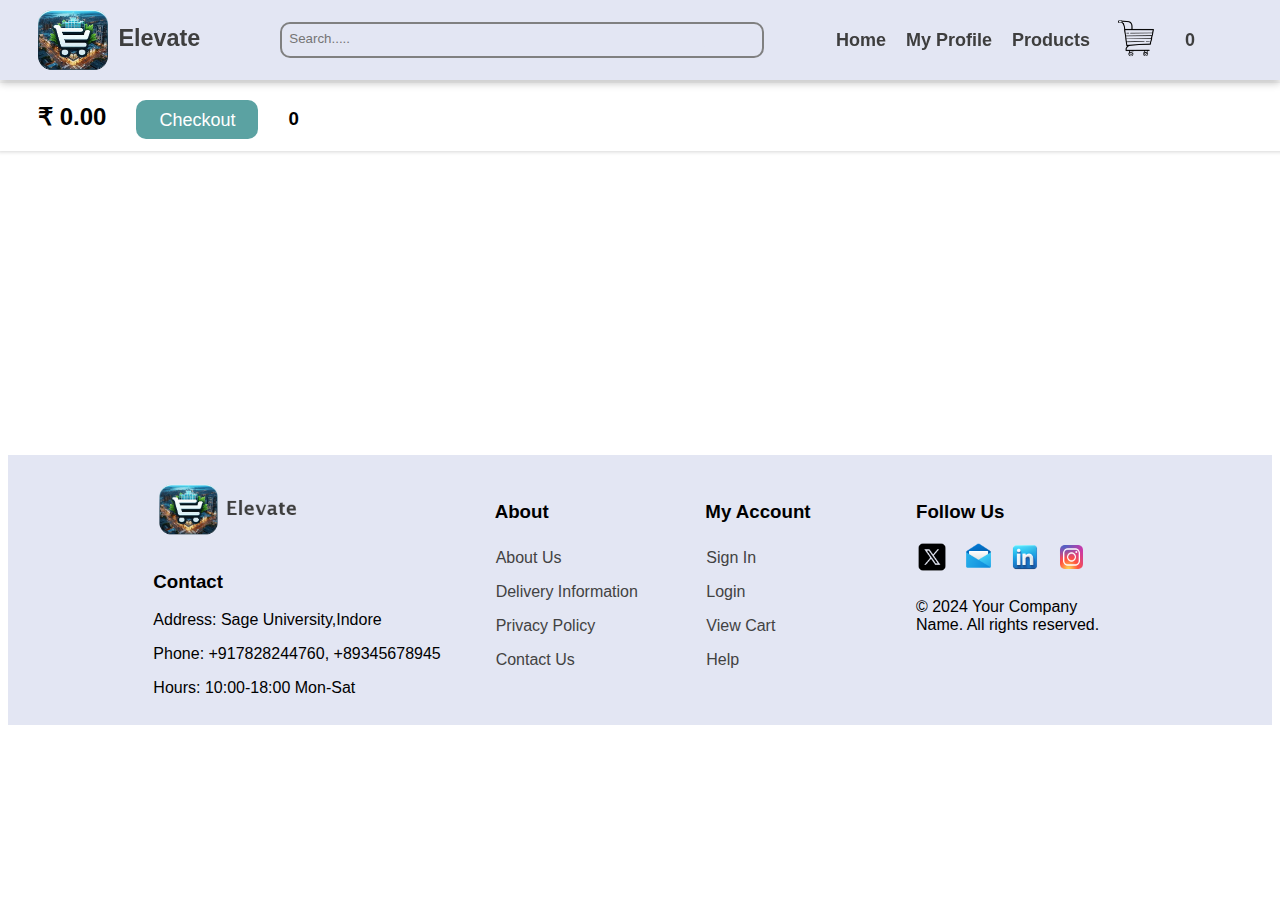
==== cart.html @ 6a9ae396 "E-Commerce Website" ====
<!DOCTYPE html>
<html lang="en">
  <head>
    <meta charset="UTF-8" />
    <meta http-equiv="X-UA-Compatible" content="IE=edge" />
    <meta name="viewport" content="width=device-width, initial-scale=1.0" />
    <title>Cart</title>
    <link rel="stylesheet" href="styles/cart.css">
    <link rel="stylesheet" href="/styles/index.css">
  </head>
  <body>
    <div id="root">
      <div id="navbar"></div>
      <div id="nav_bar">
        <h2 id="cart_total"></h2>
        <button id="checkout">Checkout</button>
        <h3 id="cart_length">0</h3>
      </div>
      </h2>
      <div id="cart"></div>
    </div>
    
  </body>
  <script src="navBarFinal.js" type="module"></script>
  <script src="src/scripts/cart.js" type="module"></script>
  <script id="footer.js" type="module"></script>
</html>
---- styles/cart.css ----
#root{
    height: auto;
}
#nav_bar{
    display: flex;
    box-shadow: rgba(0, 0, 0, 0.16) 0px 1px 4px;
    margin-top: 5.2rem;
    width: 110%;
    margin-left: -10px;
    padding-left: 40px;
}
#nav_bar a{
    margin-top: 25px;
    margin-left: 100px;
    color: black;
    font-size: 18px;
}
#cart_length{
    margin-left: 30px;
    margin-top: 25px;
}
#cart{
    width: 100%;
    display: grid;
    height: auto;
    grid-template-columns: repeat(5,1fr);
    justify-items: center;
    margin: auto;
    margin-top: 40px;
    margin-bottom: 40px;
    gap:20px;


}
.cart_div{
    box-shadow: rgba(0, 0, 0, 0.16) 0px 1px 4px;
    padding-top: 20px;
    padding-bottom:30px;
    padding-right: 20px;
    border-radius: 10px;
    height: auto;
    width: 80%;
    height: 20rem;
    display: flex;
    flex-direction: column;
    align-items: center;
    justify-content: center;

}
.brandName{
    margin-left: 20px;
    color: grey;

}
.cart_div img{
    border-radius: 10px;
    width: 90%;
    height: 50%;
}
.remove{
    border: none;
    background-color: rgb(250, 170, 170);
    border-radius: 10px;
    padding: 5px 10px 5px 10px;
    cursor: pointer; 
    font-family:'Lucida Sans', 'Lucida Sans Regular', 'Lucida Grande', 'Lucida Sans Unicode', Geneva, Verdana, sans-serif;
}
.remove:hover{
    text-decoration: underline;
}
#checkout{
    margin-left: 30px;
    margin-top: 17px;
    padding: 10px 23px 29px 23px;
    border: none;
    border-radius: 10px;
    background-color: rgb(91, 162, 162);
    color: white;
    font-size: 18px;
    height: 30px;
    transition: all ease 0.5s;
    cursor: pointer;
}
#checkout:hover{
    background-color: teal;
}
---- styles/index.css ----
body{
    overflow-x: hidden;
    font-family:'Lucida Sans', 'Lucida Sans Regular', 'Lucida Grande', 'Lucida Sans Unicode', Geneva, Verdana, sans-serif;

}

#navbar{
    width: 100%;
    height:5rem;
    box-shadow: rgba(0, 0, 0, 0.24) 0px 3px 8px;
    background-color: rgb(227,230,243);
    top: 0;
    left: 0;
    display: flex;
    justify-content: space-between;
    align-items: center;
    font-size: 20px;
    font-weight: 600;
    z-index: 3;
    position: fixed;
    transition: all 0.6s ease-in-out;

}

.right_nav{
    display: flex;
    font-size: 18px;

}
.cart{
    width: 13%;
}
.cart img{
    width: 100%;
}
#navbar a,#navbar div{
    color: rgb(62, 62, 62);
    text-decoration: none;
    margin-right: 20px;
    align-items: center;
}
/* Search Content Div */
.searchMainDiv{
    border: 2px solid black;
    
}
.searchResultDiv{
    border: 2px solid red;
}

.searchContentDiv{
    border: 2px solid black;
    width: 30px;
    height: 4rem;
    position: absolute;
}

.searchDiv{
    width: 30rem;
    border: 2px solid grey;
    border-radius: 10px;
    margin-left:100px;
    height:2rem;
}
.searchDiv input{
    width: 10rem;
    background-color: rgb(227,230,243);
    border:none;
    border-radius: 10px;
    padding:7.1px;
    padding-right: 16rem;
}
.fa-magnifying-glass{
    font-size: 20px;
    padding-top: 5.5px;
    margin-left: 20px;
    position: absolute;
    cursor: pointer;
}


.sub_right{
    display: none;
}
.sideNav_section{
    background-color: rgb(195, 202, 232);
    opacity: 0.9;
    position: fixed;
    margin-top: 29px;
    width: 100%;
    padding-left: 30px;
    height: 48rem;
    transform: translateX(100%);
    z-index: 5;
    transition: all 1s linear;
    margin-left: -14rem;

}
.active {
    transform: translateX(0);
    opacity: 1;
}
.left_nav{
    margin-left: 3%;
    height: 60px;
    width: 70px;
}
.logo_div{
    width: 100%;
    height: 100%;
    border-radius:14px;
    
}
.logo_name{
    position: absolute;
    margin-top: -50px;
    margin-left: 80px;
}
#banner_div{
    width: 100%;
    margin-top: -4rem;
    overflow: hidden;
    height: 48rem;
}
#banner_div img{
    width: 100%;
    height: 100%;
    overflow:hidden;
}
#front_content{
    position:absolute;
    width: 30rem;
    height: 20rem;
    top:0;
    margin-top:10rem;
    margin-left: 6rem;
}
#deals{
    color: rgb(7,130,117);
}

#coupons{
    color: grey;
    position: relative;
}
#coupons::before {
    content: "Save more with coupons & upto 70% off!";
    animation: typing 8s steps(40) infinite;
    overflow: hidden;
    white-space: nowrap;
    display: inline-block;
    vertical-align: bottom;
}
@keyframes typing {
    0% { width: 0; }
    100% { width: 100%; }
}

.shopBtn {
    --b: 3px;   
    --s: .45em; 
    --color: #373B44;
    
    padding: calc(.5em + var(--s)) calc(.9em + var(--s));
    color: var(--color);
    --_p: var(--s);
    background:
      conic-gradient(from 90deg at var(--b) var(--b),#0000 90deg,var(--color) 0)
      var(--_p) var(--_p)/calc(100% - var(--b) - 2*var(--_p)) calc(100% - var(--b) - 2*var(--_p));
    transition: .3s linear, color 0s, background-color 0s;
    outline: var(--b) solid #0000;
    outline-offset: .6em;
    font-size: 16px;
  
    border: 0;
  
    user-select: none;
    -webkit-user-select: none;
    touch-action: manipulation;
    }
  
  .shopBtn:hover,
  .shopBtn:focus-visible{
    --_p: 0px;
    outline-color: var(--color);
    outline-offset: .05em;
  }
  
  .shopBtn:active {
    background: var(--color);
    color: #fff;
  }


/* Services Section*/
.service_section{
    width: 90%;
    margin: auto;
    height: auto;
    display: flex;
    justify-content: space-evenly;

}
.service_section>div{
    box-shadow: rgba(100, 100, 111, 0.2) 0px 7px 29px 0px;
    border-radius: 10px;
    width: 15%;
    overflow: hidden;
    padding-bottom: 18px;
    padding-top: 10px;
    text-align: center;
}
.service_section div img{
    max-width: 100%;
}

.service_content {
    width: 60%;
    height: 25px; 
    margin: auto;
    margin-top: 10px;
    display: flex;
    align-items: center;
    font-size: 14px;
    border-radius: 10px;
}
.service_content p{
    margin-left: 13%;
}

#shipping{
    background-color: rgb(219,244,246);
}
#online{
    background-color: rgb(247,224,238);
}
#money{
    background-color: rgb(234,245,216);
}
#promotions{
    background-color: rgb(221,237,248);
}
#support{
    background-color: rgb(246,229,219);
}

/* Laptop Banner */
#laptop_banner{
    width: 100%;
    height: 14.5rem;
}
#laptop_banner img{
    width: 100%;
    height: 100%;
}
.laptop_price{
    font-weight: 600;
}
/* Featured Products Laptop */
#featuredMainDiv{
    width: 75%;
    text-align: center;
    margin: auto;
    height: auto;
}

#featuredProducts{
    display: flex;
    margin-top: 0;
    gap:40px;
    justify-content: space-evenly;
}
/* This items is the main div in which all the body content is sotred */
#items{
    margin-top: 4.3rem;
    height:auto;
    display: flex;
    flex-wrap: wrap;
    position: absolute;
    left: 0;
    width: 100%;
    gap:30px;

}
.item{
    box-shadow: rgba(0, 0, 0, 0.16) 0px 1px 4px;
    border-radius: 5px;
    margin-top: 20px ;
    padding-bottom: 15px;
    text-align: center;
    background-color: white;
    height: auto;
    padding-bottom: 25px;
}

.item img{
    width: 85%;
    margin-top: 20px;
    height: 50%;
    border-radius: 10px;
}
.item h4{
    color: grey;
}
.item h4,p{
    text-align: left;
    margin-left: 20px;
}

.moreBtn{
    border: none;
    background-color: rgb(171, 220, 220);
    position:  absolute;
    border-radius: 10px;
    padding: 5px 10px 5px 10px;
    margin-top: -2.1rem;
    margin-left: 20px;
    cursor: pointer;
}
.moreBtn:hover{
    text-decoration: underline;
}


/*  Skin Care*/

#skinCare_banner{
    width: 100%;
    height: 20rem;
}
#skinCare_banner img{
    width: 100%;
    height: 100%;
}
.skinCareBg{
    background-color: rgb(227,230,243);
    width: 100%;
    padding-bottom: 20px;
    height: auto;
    
}
.skinCareProducts{
    display: flex;
    gap:40px;
    width: 86%;
    margin: auto;
    justify-content: space-around;
}
.skinCareProducts div{
    width: 20%;
}

/* Clothes  */
#clothBanner{
    width: 100%;
}
#clothBanner img{
    width: 100%;
    height: 10rem;
}
.clothItemsContainer{
    position: relative;
    display: grid;
    grid-template-columns: repeat(5,1fr);
    width: 90%;
    margin: auto;
    gap:30px;
}
.clothDiv{
    margin: auto;
    width: 100%;
}


/* Slider Section */
#slider_section{
    width: 100%;
    height:25rem;
    display: flex;
    align-items: center;
    justify-content: space-around;
}
#slider_outerDiv{
    height: 350px;
    box-shadow: rgba(0, 0, 0, 0.35) 0px 5px 15px;
    width: 595px;
    margin-left: 5%;
    position: relative;
    display: flex;
    border-radius: 10px;
    overflow: hidden;
    transition: all 5s ease;  
}
.sliderImg{
    position: relative;
    width: 100%;
    height: 100%;
    border-radius: 10px;

}
#shopNow{
    width:30%;
    font-size: 30px;
    padding: 30px;
    border-radius: 5px;
    animation: newCollectionCard 4s ease-in-out  infinite;
}
@keyframes newCollectionCard {
    0%{
        transform: translateY(20px);
    }
    50%{
        transform: translateY(-40px);
    }
    100%{
        transform: translateY(20px);
    }

}
#shopNow h1 span{
    color: rgb(118, 137, 235);
}

#shopNowBtn{
    margin-left: 70%;
}

.footerDiv{
    width: 100%;
    height:auto;
    background: rgb(227,230,243);
    display: grid;
    grid-template-columns: 27% 50%;
    align-items: center;
    justify-content: center;
}

.leftDiv , .rightDiv{
    height: 80%;
}
.leftDiv{
    display: grid;
    grid-template-columns: 100%;
    grid-template-rows: 23% 70%;
    gap:20px;
}
.leftDiv div{
    width: auto;
}

.footerLogo img{
    height: 110%;
}
.leftDiv p{
    margin-left: 0px;
}

/* Right footer */
.rightDiv{
    display: flex;
}
.rightDiv div{
    width: 100%;
}
li{
    list-style: none;
    padding: 8px;
}
li a{
    text-decoration: none;
    color: rgb(66, 66, 66);
    margin-left: -7px;
}
li a:hover{
    text-decoration: underline;
}
.follow img{
    width: 15%;
    margin-right: 15px;
}
.copyRight{
    margin-top: 10%;
    margin-left: 0px;
}
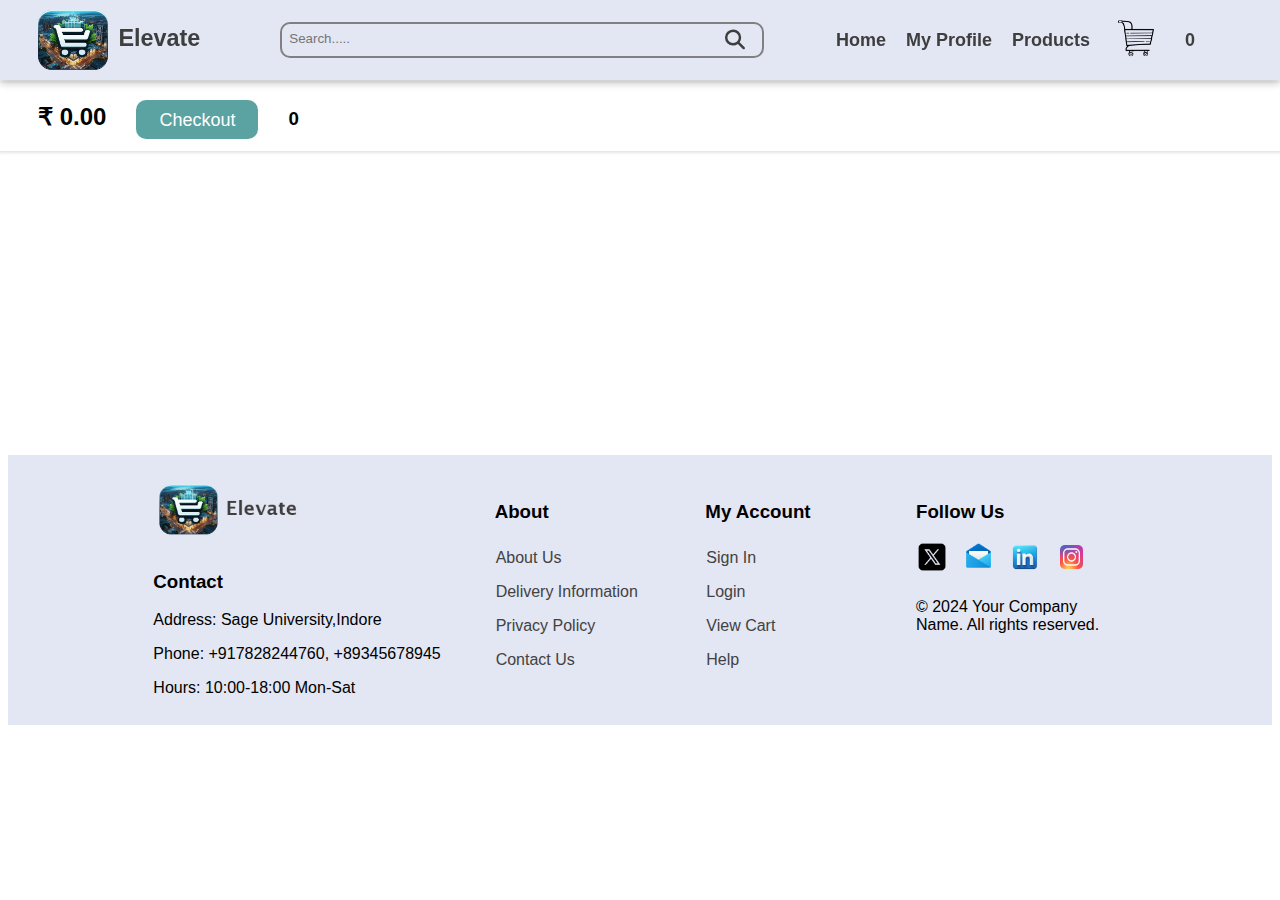
==== commit 6bea2283: "E-Commerce Website" ====
--- a/cart.html
+++ b/cart.html
@@ -4,10 +4,12 @@
     <meta charset="UTF-8" />
     <meta http-equiv="X-UA-Compatible" content="IE=edge" />
     <meta name="viewport" content="width=device-width, initial-scale=1.0" />
-    <title>Cart</title>
+    <title>Elevate.in/cart</title>
+    <link rel="icon" href="images/logo.jpg">
     <link rel="stylesheet" href="styles/cart.css">
-    <link rel="stylesheet" href="/styles/index.css">
-  </head>
+    <link rel="stylesheet" href="styles/index.css">
+    <link rel="stylesheet" href="https://cdnjs.cloudflare.com/ajax/libs/font-awesome/6.4.2/css/all.min.css">
+    <link rel="stylesheet" href="styles/home_responsive.css">  </head>
   <body>
     <div id="root">
       <div id="navbar"></div>
--- a/styles/index.css
+++ b/styles/index.css
@@ -191,7 +191,10 @@
     color: #fff;
   }
 
-
+  #shopButton a{
+    text-decoration: none;
+    color: black;
+}
 /* Services Section*/
 .service_section{
     width: 90%;
--- a/styles/home_responsive.css
+++ b/styles/home_responsive.css
@@ -0,0 +1,406 @@
+@media only screen and (max-width: 1132px) {
+    .service_content {
+        width: 80%;
+    }
+
+    .skinCareProducts div{
+        width: 35%;
+    }
+    .leftDiv , .rightDiv{
+        height: 70%;
+    }
+    
+.footerDiv{
+
+    grid-template-columns: 35% 50%;
+
+}
+
+
+}
+
+@media only screen and (max-width: 1024px) {
+    .searchDiv{
+        width: 20rem;
+    }
+    .searchDiv input{
+        width: 5%;
+    }
+    #banner_div img{
+        width: 110%;
+    }
+
+
+    .service_content {
+        width: 80%;
+    }
+
+    #featuredMainDiv{
+        width: 98%;
+    }
+
+    .item{
+        padding-bottom: 30px;
+    }
+    .moreBtn{
+        margin-left: 10px;
+    }
+
+    #laptop_banner{
+        height: 12rem;
+    }
+
+    .skinCareProducts{
+        width: 90%;
+    }
+    .clothItemsContainer{
+        width: 95%;
+    }
+
+    #slider_outerDiv{
+        height: 300px;
+        width: 500px;
+    }
+}
+
+@media only screen and (max-width: 900px) {
+    .searchDiv{
+        width: 15rem;
+    }
+    .searchDiv input{
+        padding-right: 11rem;
+    }
+    #banner_div img{
+        width: 120%;
+        margin-left: -6rem;
+    }
+
+    #front_content{
+        margin-left: 2rem;
+        height: 17rem;
+        width: 25rem;
+    }
+
+    .service_content {
+        width: 85%;
+        margin-top: 20px;
+    }
+
+    #featuredMainDiv{
+        width:97%;
+    }
+    .item{
+        padding-bottom: 40px;
+    }
+    #featuredProducts{
+        gap:20px;
+    }
+    #laptop_banner{
+        height: 10rem;
+    }
+
+    .clothItemsContainer{
+        grid-template-columns: repeat(3,1fr);
+    }
+    #slider_outerDiv{
+        height: 250px;
+        width: 405px;
+    }
+}
+
+
+@media only screen and (max-width: 808px) {
+    .searchDiv{
+        display: none;
+    }
+    .right_nav{
+        display: none;
+    }
+    .sub_right{
+        display: block;
+    }
+    #banner_div img{
+        width: 130%;
+        margin-left: -7rem;
+    }
+    #front_content{
+        width: 22rem;
+    }
+
+    .service_section {
+        display: grid;
+        grid-template-columns: repeat(3, 1fr);
+        grid-template-rows: repeat(2, 1fr);
+        gap:30px;
+    }
+    .service_section div{
+        width: 100%;
+    }
+    #shipping,#online,#money,#promotions,#support{
+        width: 60%;
+    }
+    #laptop_banner{
+        height: 10rem;
+    }
+    /* Featured laptop */
+    #featuredMainDiv{
+        width: 70%;
+    }
+    
+    #featuredProducts{
+        display: grid;
+        grid-template-columns: repeat(2,1fr);
+    }
+    .item{
+        height: 16rem;
+    }
+    .skinCareProducts{
+        width: 95%;
+    }
+
+    .clothItemsContainer{
+        width: 85%;
+    }
+    #shopNow{
+        font-size: 20px;
+    }
+    #shopNowBtn{
+        margin-left: 50%;
+    }
+        
+.footerDiv{
+    grid-template-columns: 45% 50%;
+    gap:20px;
+
+}
+    
+}
+
+@media only screen and (max-width: 700px) {
+    #banner_div img{
+        width: 150%;
+        margin-left: -13rem;
+    }
+    #front_content{
+        width: 18rem;
+    }
+
+    #shipping,#online,#money,#promotions,#support{
+        width: 70%;
+    }
+        /* Featured laptop */
+        #featuredMainDiv{
+            width: 80%;
+        }
+        #laptop_banner{
+            height: 8rem;
+        }
+    .skinCareBg{
+        background-color: rgb(227,230,243);
+        width: 100%;
+        height: auto;
+        
+    }
+    .skinCareProducts{
+        padding-top: 20px;
+        display: grid;
+        grid-template-columns: repeat(2,1fr);
+    }
+    .skinCareProducts div{
+        width: 79%;
+        margin: auto;
+    }
+    .clothItemsContainer{
+        grid-template-columns: repeat(2,1fr);
+        width: 60%;
+    }
+
+    #shopNow{
+        font-size: 20px;
+    }
+    #shopNowBtn{
+        margin-left: 30%;
+    }
+    
+        
+}
+@media only screen and (max-width: 600px) {
+    #clothBanner img{
+        height: 7rem;
+    }
+    #slider_section{
+        display: grid;
+        grid-template-columns: repeat(1,fr);
+        place-items: center;
+        margin-left: 0px;
+    }
+    #shopNow{
+        width: 60%;
+    }
+    .footerDiv{
+        grid-template-columns: 100%;
+        gap:20px;
+    
+    }
+    .leftDiv , .rightDiv{
+        width: 80%;
+        margin: auto;
+        gap:0px;
+    }
+    .rightDiv{
+        margin-top: -2rem;
+    }
+}
+
+@media only screen and (max-width: 500px) {
+    #banner_div img{
+        width: 190%;
+    }
+    #front_content{
+        width: 20rem;
+    }
+    #skinCare_banner{
+        height: 10rem;
+    }
+    
+    .service_section {
+        display: grid;
+        grid-template-columns: repeat(2, 1fr);
+        grid-template-rows: repeat(3, 1fr);
+        gap:30px;
+        height: auto;
+    }
+    #slider_outerDiv{
+        margin-left: 0px;
+        width: 370px;
+        height: 220px;
+    }
+
+    
+    #shipping,#online,#money,#promotions,#support{
+        width: 75%;
+    }
+    /* Featured laptop */
+    #featuredMainDiv{
+        width: 90%;
+    }
+    #laptop_banner{
+        height: 6rem;
+    }
+    .skinCareProducts div{
+        width:93%;
+        margin: auto;
+    }
+    .clothItemsContainer{
+        width: 86%;
+    }
+    #clothBanner img{
+        height: 6rem;
+    }
+    #slider_section{
+        height: auto;
+        display: grid;
+        grid-template-columns: repeat(1,fr);
+        place-items: center;
+    }
+    #slider_outerDiv{
+        margin-left: 0px;
+    }
+    #shopNow{
+        width: 60%;
+    }
+
+}
+
+
+@media only screen and (max-width: 400px) {
+    #banner_div img{
+        width: 220%;
+        margin-left: -15rem;
+    }
+    #front_content{
+        width: 17rem;
+    }
+    /* Featured laptop */
+    #featuredMainDiv{
+        width: 70%;
+    }
+    #featuredProducts{
+        grid-template-columns: repeat(1,1fr);
+    }
+    #laptop_banner{
+        height: 6rem;
+    }
+    .skinCareProducts{
+        display: grid;
+        grid-template-columns: repeat(1,1fr);
+        gap:20px;
+    }
+    .skinCareProducts div{
+        width: 70%;
+    }
+    .clothItemsContainer{
+        grid-template-columns: repeat(1,1fr);
+        width:55%;
+    }
+    #clothBanner img{
+        height: 5rem;
+    }
+    #slider_outerDiv{
+        margin-left: 0px;
+        width: 290px;
+        height: 190px;
+    }
+    #shopNow{
+        font-size: 17px;
+        margin-left: -3rem;
+    }
+}
+
+@media only screen and (max-width: 304px) {
+    #banner_div img{
+        width: 260%;
+        margin-left: -20rem;
+    }
+    #front_content{
+        width: 15rem;
+    }
+    #shipping,#online,#money,#promotions,#support{
+        width: 85%;
+    }
+    #skinCare_banner{
+        height: 7rem;
+    }
+    /* Featured laptop */
+    #featuredMainDiv{
+        width: 80%;
+    }
+    #laptop_banner{
+        height: 4rem;
+    }
+    #clothBanner img{
+        height: 4rem;
+    }
+    .clothItemsContainer{
+        width:70%;
+    }
+    #slider_outerDiv{
+        margin-left: 0px;
+        width: 250px;
+        height: 150px;
+    }
+    #shopNow{
+        font-size: 15px;
+        margin-left: -3rem;
+    }
+    .leftDiv , .rightDiv{
+        border: 2px solid red;
+        height: 100%;
+        width: 90%;
+    }
+    .rightDiv div{
+        margin-left: -8px;
+        width: 90%;
+    }
+}
+
